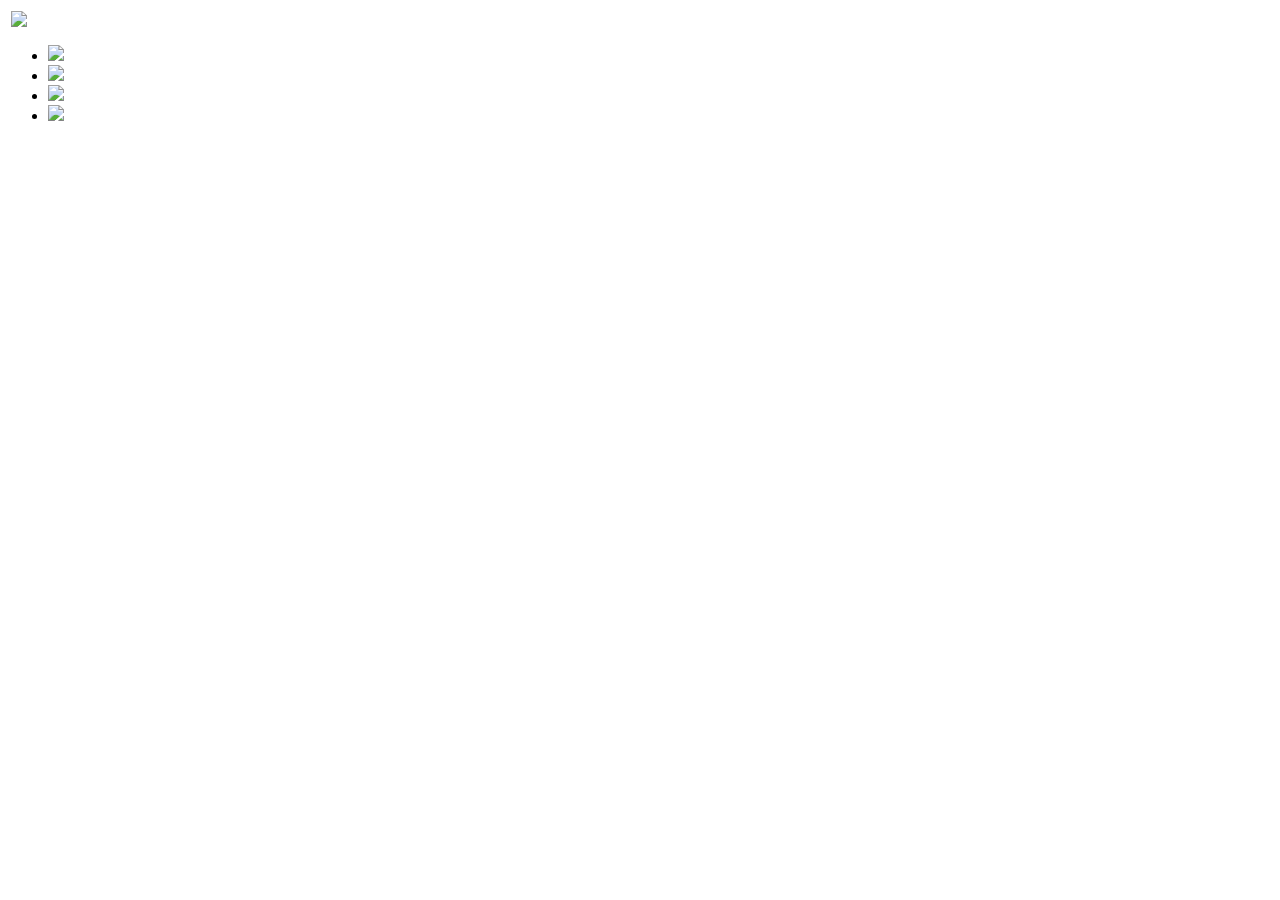
==== ajuda.html @ 754ee36a "Add files via upload" ====
<html>

<head>
    <link rel="stylesheet" type="text/css" href="./css/main.css">
    <link rel="stylesheet" type="text/css" href="./css/slick.css" />
    <title>ForJuda - PAP</title>
</head>

<body>
    <header class="menu-principal">
        <main>
            <div class="header-1">
                <div class="logo">
                    <a href="index.html">
                        <img src="./img/logo.png" style="padding: 2.5px;"/>
                    </a>
                </div>
                <div class="redes-sociais">
                    <ul>
                        <li>
                            <a href="">
                                <img src="./img/rss.png" />
                            </a>
                        </li>
                        <li>
                            <a href="">
                                <img src="./img/face.png" />
                            </a>
                        </li>
                        <li>
                            <a href="">
                                <img src="./img/tw.png" />
                            </a>
                        </li>
                        <li>
                            <a href="">
                                <img src="./img/linkedin.png" />
                            </a>
                        </li>
                    </ul>
                </div>
            </div>
        </main>
    </header>


</body>

</html>
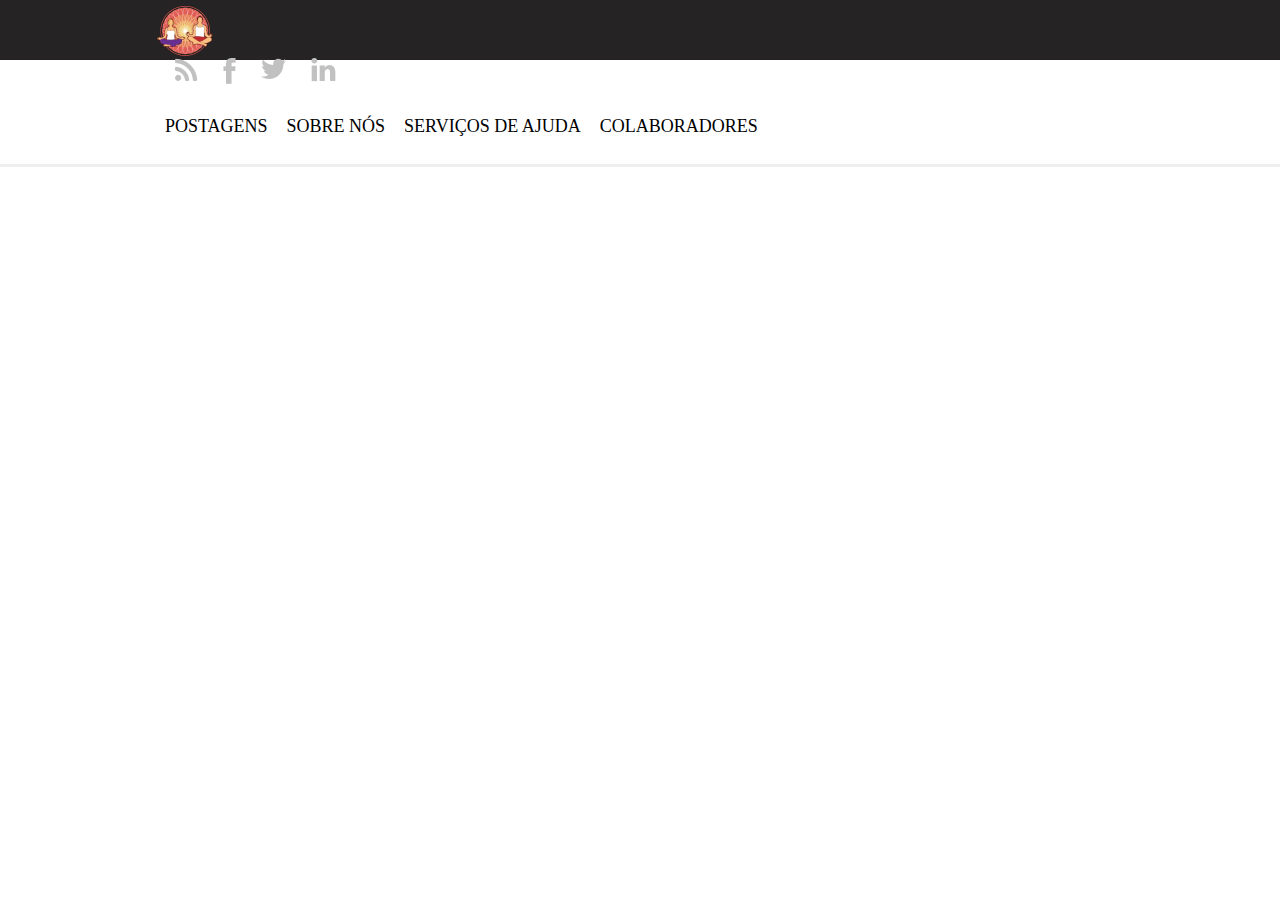
==== commit 9295742e: "Add files via upload" ====
--- a/ajuda.html
+++ b/ajuda.html
@@ -42,7 +42,36 @@
             </div>
         </main>
     </header>
-
+    <main class="col-100 menu-urls">
+        <div class="header-2">
+            <div class="menu">
+                <ul>
+                    <li>
+                        <a href="index.html">Postagens</a>
+                    </li>
+                    <li>
+                        <a href="sobrenos.html">Sobre Nós</a>
+                    </li>
+                    <li>
+                        <a href="ajuda.html">Serviços de Ajuda</a>
+                    </li>
+                    <li>
+                        <a href="colaboradores.html">Colaboradores</a>
+                    </li>
+                </ul>
+            </div>
+        </div>
+    </main>
+        <p id="dataaleatoria"></p>
+        <script> 
+            document.getElementById("dataleatoria").innerHTML =  
+            function dataaleatoria(start, end) {
+                new Date(start.getTime() + Math.random() * (end.getTime() - start.getTime()));
+            }
+  
+            console.log(randomDate(new Date(2012, 0, 1), new Date()));
+        </script>
+    
 
 </body>
 
--- a/css/main.css
+++ b/css/main.css
@@ -0,0 +1,365 @@
+body {
+width: 100%;
+height: 100%;
+margin: 0 auto;
+}
+ul {
+   padding: 0px!important; 
+}
+.menu-principal {
+width: 100%;
+background-color: #252323;
+height: 60px;
+}
+main, .content {
+margin: 0 auto;
+width: 980px;
+position: relative;
+}
+.logo {
+ float: left;
+ width: 70%;
+}
+.redes-sociais ul li {
+margin-left: 25px;
+display: inline-block;
+float: left;
+list-style: none;
+}
+.redes-sociais {
+width: 25%;
+float: revert;
+}
+.header-2 {
+background-color: #ffffff;
+width: 980px;
+margin: 0 auto;
+padding: 16px;
+}
+.menu-urls {
+height: 80px;
+border-bottom: 3px solid #efefef;
+}
+.menu ul li {
+    display: inline-block;
+    color: #8b8b8b;
+    margin-left: 15px;
+    height: 50px;
+}
+
+.menu ul li:hover {
+    border-bottom: 3px solid #00bac6;
+}
+
+.menu ul li a:hover {
+    color: #00bac6;
+    
+}
+
+.menu ul li a {
+    color: #000000;
+    text-decoration: none;
+    font-size: 18px;
+    text-transform: uppercase;
+}
+.menu {
+width: 70%;
+float: left;
+}
+.busca {
+    text-align: center;
+    width: 30%;
+    float: right;
+}
+.busca input {
+    background-image: url(../img/icone-search.png);
+    background-repeat: no-repeat;
+    height: 36px;
+    padding: 12px;
+    width: 230px;
+    margin-top: 10px;
+    background-position: 96%;
+    border: 1px solid #d6d6d6;
+}
+.col-100 {
+    width: 100%;
+    float: left;
+    position: relative;
+}
+button.slick-prev {
+    font-size: 0px;
+    border: none;
+    width: 25px;
+    height: 51px;
+    z-index: 9;
+    background-color: transparent;
+    position: absolute;
+    background-image: url(../img/anterior.png);
+    top: 35%;
+    left: 14%;
+}
+button.slick-next {
+    font-size: 0px;
+    border: none;
+    width: 25px;
+    height: 51px;
+    z-index: 9;
+    background-color: transparent;
+    position: absolute;
+    background-image: url(../img/proximo.png);
+    top: 35%;
+    right: 14%;
+}
+.slick-list {
+    width: 100%!important;
+}
+.slick-initialized {
+    overflow: hidden;
+}
+.slick-dots li button {
+    font-size: 0px;
+    border: 5px solid #ffffff;
+    width: 26px;
+    height: 26px;
+    background: transparent;
+    border-radius: 50%;
+    cursor: pointer;
+
+}
+.slick-dots {
+    margin: 0 auto;
+    width: 50%;
+    position: absolute;
+    left: 50%;
+    top: 600px;
+}
+
+li.slick-active button {
+    background: #00bac6;
+}
+
+.slick-dots li {
+    padding-left: 10px;
+    display: inline-block;
+}
+
+.texto-destaque {
+    text-align: center;
+}
+.texto-destaque strong {
+    color: #646464;
+}
+.texto-destaque h1 {
+    text-transform: uppercase;
+    font-size: 30px;
+    color: #818181;
+}
+.texto-destaque p {
+    font-size: 15px;
+    color: #9a9a9a;
+}
+
+.col-3 {
+    text-align: center;
+    padding-left: 15px;
+    padding-right: 15px; 
+    width: 29%;
+    float: left;
+    position: relative;
+}
+.bloco-imagem img {
+    margin: 0 auto;
+    width: 100%;
+    height: auto;
+}
+.bloco-imagem {
+    height: 300px;
+    border: 1px solid #c5c5c5;
+    padding-top: 15px;
+    padding-bottom: 15px;
+    margin-left: 10px;
+}
+.bloco-imagem b, p {
+    text-align: left;
+}
+.bloco-texto {
+    margin-top: 3em;
+}
+
+h3 {
+    font-weight: normal!important;
+}
+
+.bloco-imagens-texto {
+    background-color: #eeeeee;
+}
+.bloco-imagens-texto:before {
+    width: 100%;
+    display: inline-block;
+    content: '';
+    height: 52px;
+    background: #ffffff;
+    background-image: url('../img/setinha.png');
+    background-repeat: no-repeat;
+    background-position: center;
+}
+.bloco-imagens-texto:after {
+    width: 100%;
+    display: inline-block;
+    content: '';
+    height: 70px;
+    background: #eeeeee;
+} 
+.col-4 {
+    float: left;
+    width: 25%;
+    text-align: center;
+}
+.col-4 img {
+cursor: pointer;
+ margin: 0 auto;
+ padding-top: 1em;
+ vertical-align: middle;
+}
+.col-4 img:hover {
+    margin-top: 10px!important;
+    position: relative!important;
+}
+
+.bloco-logos {
+    height: 170px;
+}
+
+.bloco-logos img {
+    margin-top: 50px;
+}
+
+.footer h3 {
+    text-align: left;
+}
+
+.footer {
+    background-image: url('../img/footer.png');
+    color: #ffffff;
+}
+
+.footer-2 {
+    background-image: url('../img/footer2.png');
+    color: #c1c1c1;
+    height: 90px;
+}
+
+
+.footer p {
+    width: 90%;
+    text-align: left;
+}
+
+.footer-2 p {
+    padding: 10px;
+}
+
+.clock {
+    color: #898989!important;
+}
+
+.clock:before {
+    content: '';
+    width:  15px;
+    height: 15px;
+    display: inline-block;
+    background-image: url('../img/clock.png');
+    float: left;
+    background-repeat: no-repeat;
+    padding-left: 5px;
+}
+
+.local:before, .emailico:before, .telefoneico:before {
+    content: '';
+    width:  17px;
+    height: 24px;
+    display: inline-block;
+    float: left;
+    background-repeat: no-repeat;
+    padding-left: 5px;
+}
+.local:before {
+    background-image: url('../img/local.png');
+}  
+.emailico:before {
+    background-image: url('../img/emailico.png');
+}  
+.telefoneico:before {
+    background-image: url('../img/telefoneico.png');
+}  
+
+
+.botao{
+        background-color: #ff4500;
+        color: rgb(255, 255, 255);
+        padding: 15px 32px;
+        margin: 20px 20px;
+        text-align: center;
+        text-decoration: none;
+        font-size: 20px;
+        font-family: Arial, Helvetica, sans-serif;
+        cursor: pointer;
+        font-weight: 700;
+        border-radius: 8px;
+        float: right;
+        -webkit-transition-duration: 0.4s;
+        transition-duration: 0.4s;
+}
+.botao2:hover {
+    box-shadow: 0 12px 16px 0 rgba(0,0,0,0.24),0 17px 50px 0 rgba(0,0,0,0.19);
+  }
+
+.titulo {
+    text-align: center;
+}
+
+
+.confirmar{
+    background-color: #ff4500;
+    color: rgb(255, 255, 255);
+    padding: 15px 32px;
+    margin: 20px 20px;
+    text-align: center;
+    text-decoration: none;
+    font-size: 20px;
+    font-family: Arial, Helvetica, sans-serif;
+    cursor: pointer;
+    font-weight: 700;
+    border-radius: 8px;
+    -webkit-transition-duration: 0.4s;
+    transition-duration: 0.4s;
+}
+
+.login{
+    background-color: #ffffff;
+    color: rgb(0, 0, 0);
+    padding: 5px;
+    text-align: center;
+    font-size: 20px;
+    font-family: Arial, Helvetica, sans-serif;
+    cursor: pointer;
+    font-weight: 700;
+    border-radius: 8px;
+    float:right;
+    text-decoration: none;
+}
+
+.registar{
+    background-color: #ffffff;
+    color: rgb(0, 0, 0);
+    padding: 5px;
+    text-align: center;
+    font-size: 20px;
+    font-family: Arial, Helvetica, sans-serif;
+    cursor: pointer;
+    font-weight: 700;
+    border-radius: 8px;
+    float:right;
+    text-decoration: none;
+}
+
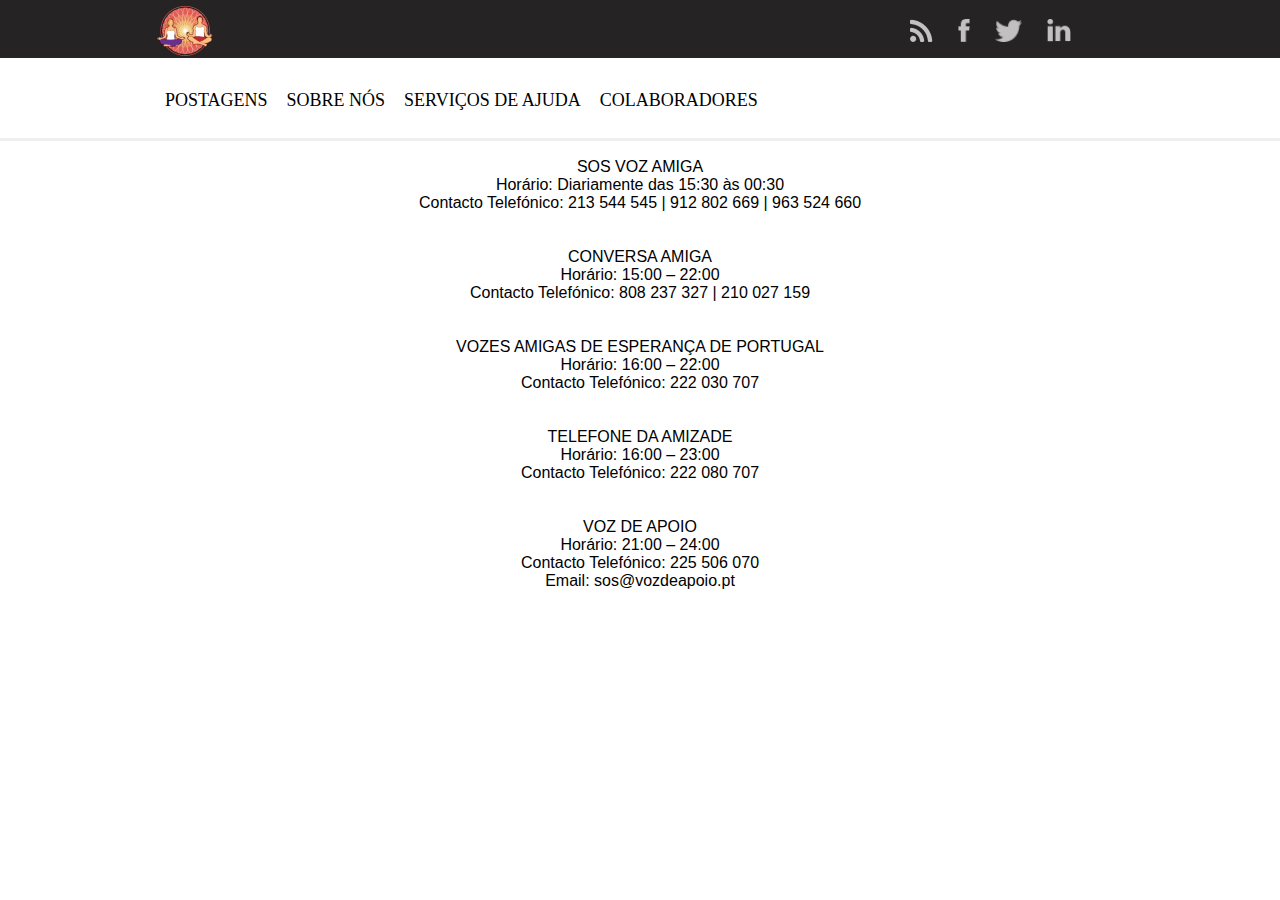
==== commit 076c0608: "Add files via upload" ====
--- a/ajuda.html
+++ b/ajuda.html
@@ -15,26 +15,26 @@
                         <img src="./img/logo.png" style="padding: 2.5px;"/>
                     </a>
                 </div>
-                <div class="redes-sociais">
+                <div class="redes-sociais" style="padding-top: 3px; float: right;">
                     <ul>
                         <li>
-                            <a href="">
-                                <img src="./img/rss.png" />
+                            <a href="https://www.epnazare.eu/">
+                                <img src="./img/rss.png" style="height: 23px"/>
                             </a>
                         </li>
                         <li>
-                            <a href="">
-                                <img src="./img/face.png" />
+                            <a href="https://www.facebook.com/EPNazare">
+                                <img src="./img/face.png" style="height: 23px"/>
                             </a>
                         </li>
                         <li>
-                            <a href="">
-                                <img src="./img/tw.png" />
+                            <a href="https://twitter.com/Epnazar1">
+                                <img src="./img/tw.png" style="height: 23px"/>
                             </a>
                         </li>
                         <li>
-                            <a href="">
-                                <img src="./img/linkedin.png" />
+                            <a href="dawdaw.html">
+                                <img src="./img/linkedin.png" style="height: 23px"/>
                             </a>
                         </li>
                     </ul>
@@ -62,16 +62,29 @@
             </div>
         </div>
     </main>
-        <p id="dataaleatoria"></p>
-        <script> 
-            document.getElementById("dataleatoria").innerHTML =  
-            function dataaleatoria(start, end) {
-                new Date(start.getTime() + Math.random() * (end.getTime() - start.getTime()));
-            }
-  
-            console.log(randomDate(new Date(2012, 0, 1), new Date()));
-        </script>
     
+    <div class="container" style="text-align: center; margin-top:100px; font-family:sans-serif;">
+    SOS VOZ AMIGA<br>
+    Horário: Diariamente das 15:30 às 00:30 <br>
+    Contacto Telefónico: 213 544 545 | 912 802 669 | 963 524 660<br>
+    <br><br>
+    CONVERSA AMIGA<br>
+    Horário: 15:00 – 22:00<br>
+    Contacto Telefónico: 808 237 327 | 210 027 159<br>
+    <br><br>
+    VOZES AMIGAS DE ESPERANÇA DE PORTUGAL<br>
+    Horário: 16:00 – 22:00<br>
+    Contacto Telefónico: 222 030 707<br>
+    <br><br>
+    TELEFONE DA AMIZADE<br>
+    Horário: 16:00 – 23:00<br>
+    Contacto Telefónico: 222 080 707<br>
+    <br><br>
+    VOZ DE APOIO<br>
+    Horário: 21:00 – 24:00<br>
+    Contacto Telefónico: 225 506 070<br>
+    Email: sos@vozdeapoio.pt<br>
+    </div>
 
 </body>
 
--- a/css/main.css
+++ b/css/main.css
@@ -9,7 +9,7 @@
 .menu-principal {
 width: 100%;
 background-color: #252323;
-height: 60px;
+height: 58px;
 }
 main, .content {
 margin: 0 auto;
@@ -363,3 +363,85 @@
     text-decoration: none;
 }
 
+.card {
+    background-color: white;
+    border: 1px solid #333;
+    border-radius: .5rem;
+    padding: .5rem;
+    max-width: 300px;
+    margin: 0 auto;
+    animation: fade 250ms ease-in-out forwards;
+  }
+  
+  .form-group {
+    display: flex;
+    flex-direction: column;
+    margin-bottom: .5rem;
+    gap: .25em;
+  }
+  
+  .form-group:last-child {
+    margin: 0;
+  }
+  
+  .form-group > label {
+    font-weight: bold;
+    font-size: .8em;
+    color: #333;
+  }
+  
+  .form-group > input {
+    border: 1px solid #333;
+    border-radius: .25em;
+    font-size: 1rem;
+    padding: .25em;
+  }
+  
+  .step-title {
+    margin: 0;
+    margin-bottom: 1rem;
+    text-align: center;
+  }
+  
+  .card.active {
+    animation: slide 250ms 125ms ease-in-out both;
+  }
+  
+  .multi-step-form {
+    overflow: hidden;
+    position: relative;
+  }
+  
+  .hide {
+    display: none;
+  }
+  
+  @keyframes slide {
+    0% {
+      transform: translateX(200%);
+      opacity: 0;
+    }
+    100% {
+      transform: translateX(0);
+      opacity: 1;
+    }
+  }
+  
+  @keyframes fade {
+    0% {
+      transform: scale(1);
+      opacity: 1;
+    }
+    50% {
+      transform: scale(.75);
+      opacity: 0;
+    }
+    100% {
+      opacity: 0;
+      transform: scale(0);
+    }
+  }
+
+.introducao{
+    
+}
